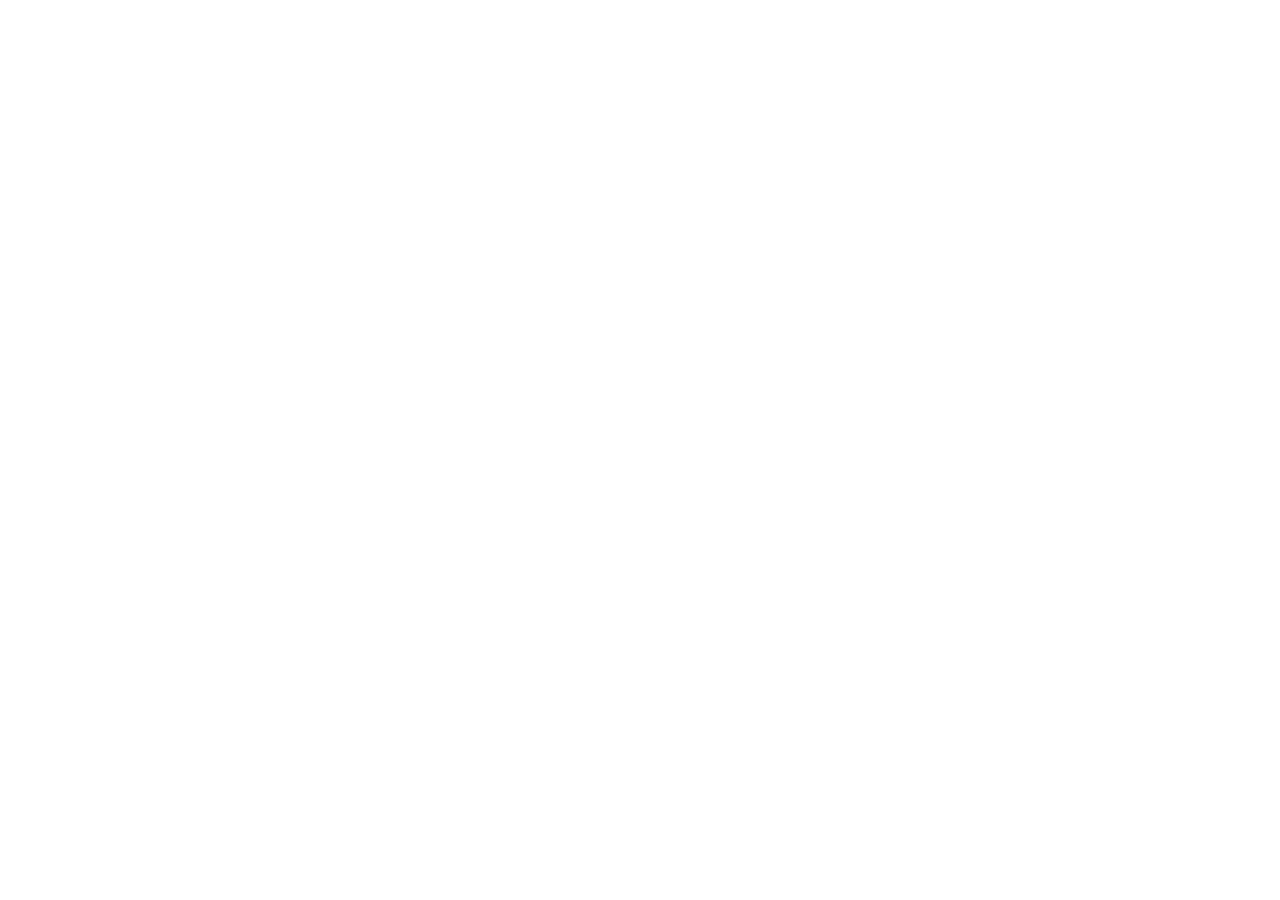
==== web/index.html @ 11331da3 "Initial commit: My Bakery order and remittance tracker Flutter app (Android + Web) backed directly b" ====
<!DOCTYPE html>
<html>
<head>
  <!--
    If you are serving your web app in a path other than the root, change the
    href value below to reflect the base path you are serving from.

    The path provided below has to start and end with a slash "/" in order for
    it to work correctly.

    For more details:
    * https://developer.mozilla.org/en-US/docs/Web/HTML/Element/base

    This is a placeholder for base href that will be replaced by the value of
    the `--base-href` argument provided to `flutter build`.
  -->
  <base href="$FLUTTER_BASE_HREF">

  <meta charset="UTF-8">
  <meta content="IE=Edge" http-equiv="X-UA-Compatible">
  <meta name="description" content="Bakery order and remittance tracker.">

  <!-- iOS meta tags & icons -->
  <meta name="mobile-web-app-capable" content="yes">
  <meta name="apple-mobile-web-app-status-bar-style" content="black">
  <meta name="apple-mobile-web-app-title" content="My Bakery">
  <link rel="apple-touch-icon" href="icons/Icon-192.png">

  <!-- Favicon -->
  <link rel="icon" type="image/png" href="favicon.png"/>

  <title>My Bakery</title>
  <link rel="manifest" href="manifest.json">
</head>
<body>
  <script src="flutter_bootstrap.js" async></script>
</body>
</html>
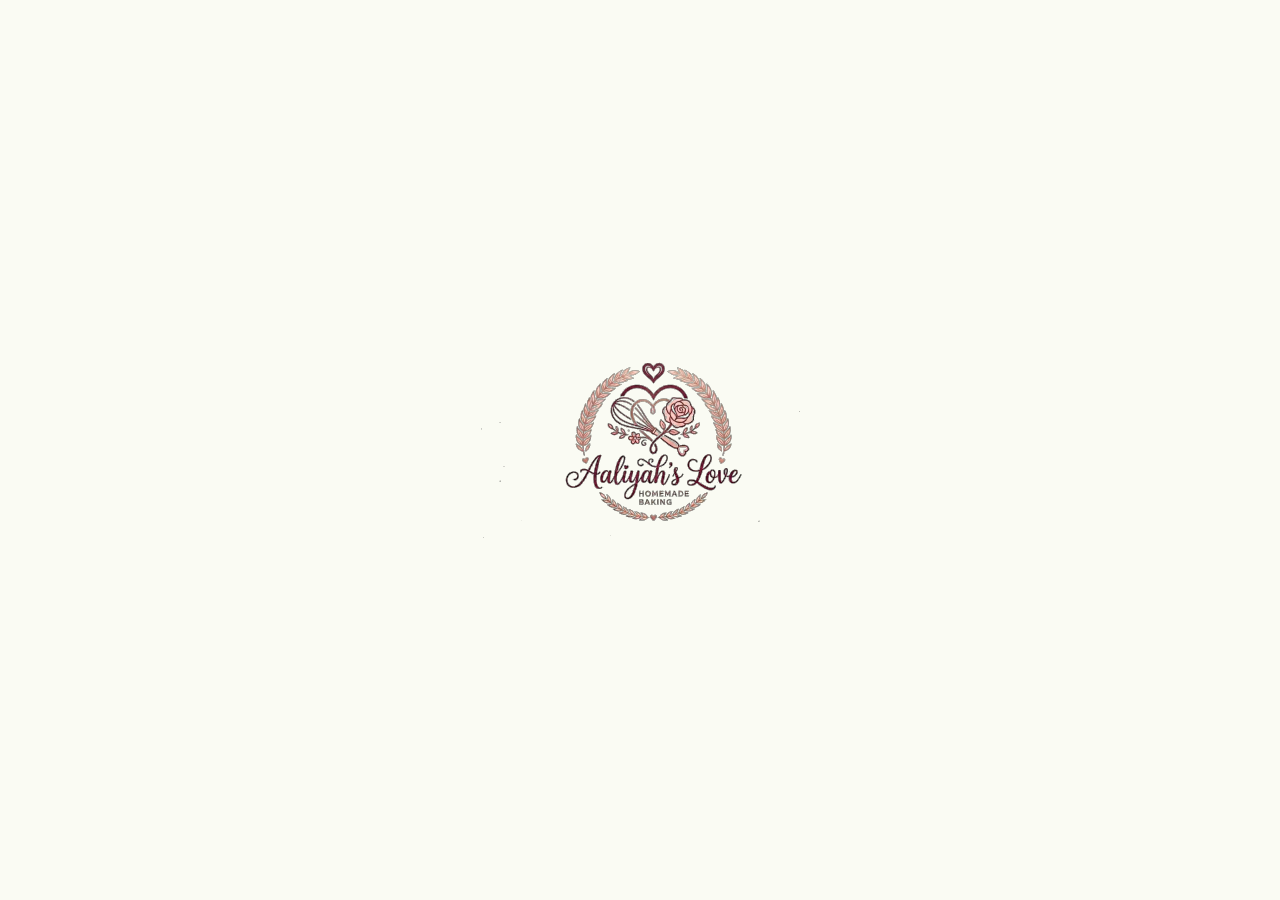
==== commit 97f94cf3: "Add branding (splash/login/PIN screen + PDF logo), QR code management, payments-by-method report, an" ====
--- a/web/index.html
+++ b/web/index.html
@@ -1,6 +1,4 @@
-<!DOCTYPE html>
-<html>
-<head>
+<!DOCTYPE html><html><head>
   <!--
     If you are serving your web app in a path other than the root, change the
     href value below to reflect the base path you are serving from.
@@ -27,12 +25,84 @@
   <link rel="apple-touch-icon" href="icons/Icon-192.png">
 
   <!-- Favicon -->
-  <link rel="icon" type="image/png" href="favicon.png"/>
+  <link rel="icon" type="image/png" href="favicon.png">
 
   <title>My Bakery</title>
   <link rel="manifest" href="manifest.json">
+  <style id="splash-screen-style">
+    html {
+      height: 100%
+    }
+
+    body {
+      margin: 0;
+      min-height: 100%;
+      background-color: #FAFBF3;
+          background-size: 100% 100%;
+    }
+
+    .center {
+      margin: 0;
+      position: absolute;
+      top: 50%;
+      left: 50%;
+      -ms-transform: translate(-50%, -50%);
+      transform: translate(-50%, -50%);
+    }
+
+    .contain {
+      display:block;
+      width:100%; height:100%;
+      object-fit: contain;
+    }
+
+    .stretch {
+      display:block;
+      width:100%; height:100%;
+    }
+
+    .cover {
+      display:block;
+      width:100%; height:100%;
+      object-fit: cover;
+    }
+
+    .bottom {
+      position: absolute;
+      bottom: 0;
+      left: 50%;
+      -ms-transform: translate(-50%, 0);
+      transform: translate(-50%, 0);
+    }
+
+    .bottomLeft {
+      position: absolute;
+      bottom: 0;
+      left: 0;
+    }
+
+    .bottomRight {
+      position: absolute;
+      bottom: 0;
+      right: 0;
+    }
+  </style>
+  <script id="splash-screen-script">
+    function removeSplashFromWeb() {
+      document.getElementById("splash")?.remove();
+      document.getElementById("splash-branding")?.remove();
+      document.body.style.background = "transparent";
+    }
+  </script>
+  <meta content="width=device-width, initial-scale=1.0, maximum-scale=1.0, user-scalable=no" name="viewport">
 </head>
 <body>
-  <script src="flutter_bootstrap.js" async></script>
-</body>
-</html>
+  <picture id="splash">
+      <source srcset="splash/img/light-1x.png 1x, splash/img/light-2x.png 2x, splash/img/light-3x.png 3x, splash/img/light-4x.png 4x" media="(prefers-color-scheme: light)">
+      <source srcset="splash/img/dark-1x.png 1x, splash/img/dark-2x.png 2x, splash/img/dark-3x.png 3x, splash/img/dark-4x.png 4x" media="(prefers-color-scheme: dark)">
+      <img class="center" aria-hidden="true" src="splash/img/light-1x.png" alt="">
+  </picture>
+  <script src="flutter_bootstrap.js" async=""></script>
+
+
+</body></html>
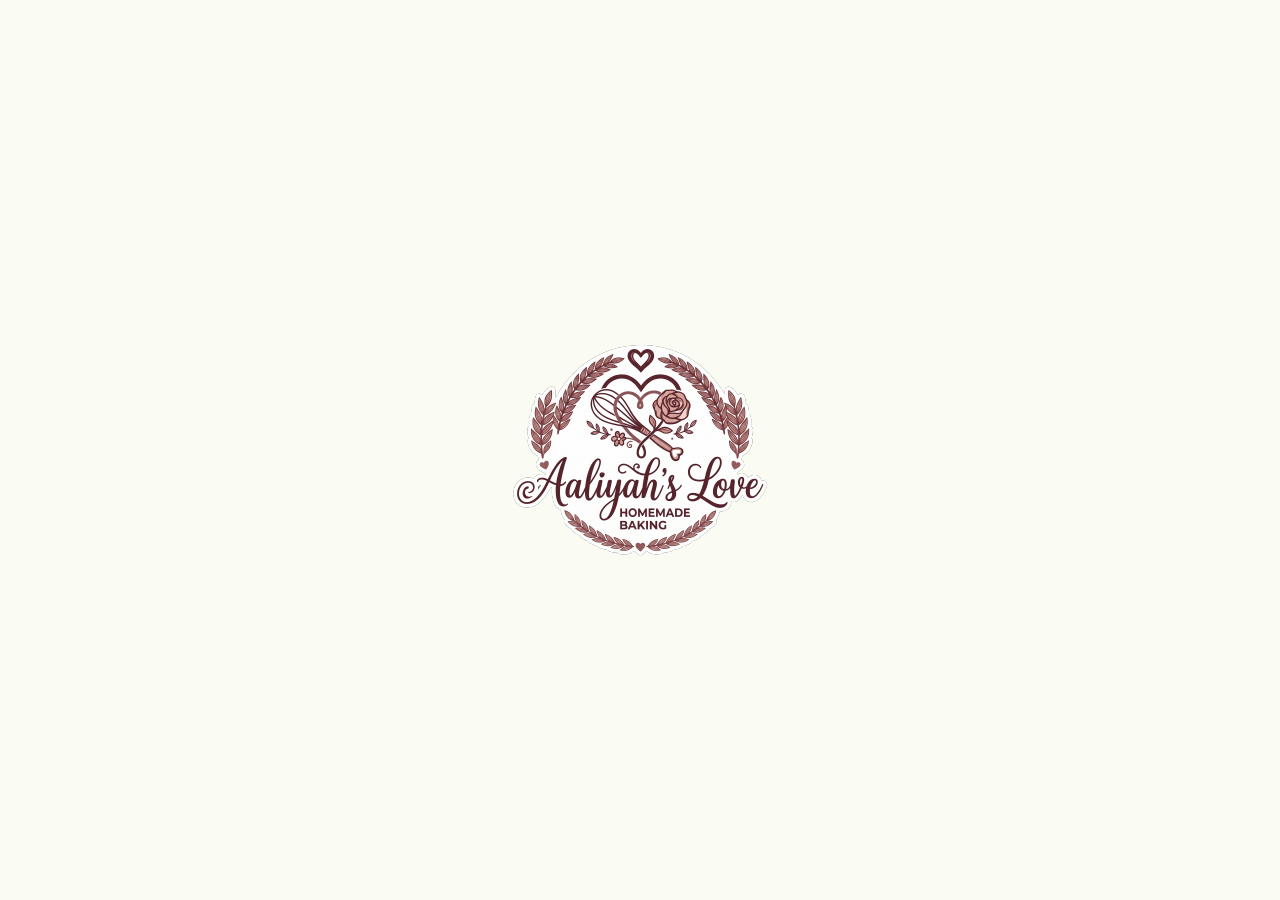
==== commit 7ac13f85: "Replace logo artwork, add Dashboard/Batches stats and Customer Ledger payment history - Swap the app" ====
--- a/web/index.html
+++ b/web/index.html
@@ -29,6 +29,9 @@
 
   <title>My Bakery</title>
   <link rel="manifest" href="manifest.json">
+  
+  
+  <meta content="width=device-width, initial-scale=1.0, maximum-scale=1.0, user-scalable=no" name="viewport">
   <style id="splash-screen-style">
     html {
       height: 100%
@@ -94,7 +97,6 @@
       document.body.style.background = "transparent";
     }
   </script>
-  <meta content="width=device-width, initial-scale=1.0, maximum-scale=1.0, user-scalable=no" name="viewport">
 </head>
 <body>
   <picture id="splash">
@@ -102,6 +104,7 @@
       <source srcset="splash/img/dark-1x.png 1x, splash/img/dark-2x.png 2x, splash/img/dark-3x.png 3x, splash/img/dark-4x.png 4x" media="(prefers-color-scheme: dark)">
       <img class="center" aria-hidden="true" src="splash/img/light-1x.png" alt="">
   </picture>
+  
   <script src="flutter_bootstrap.js" async=""></script>
 
 
